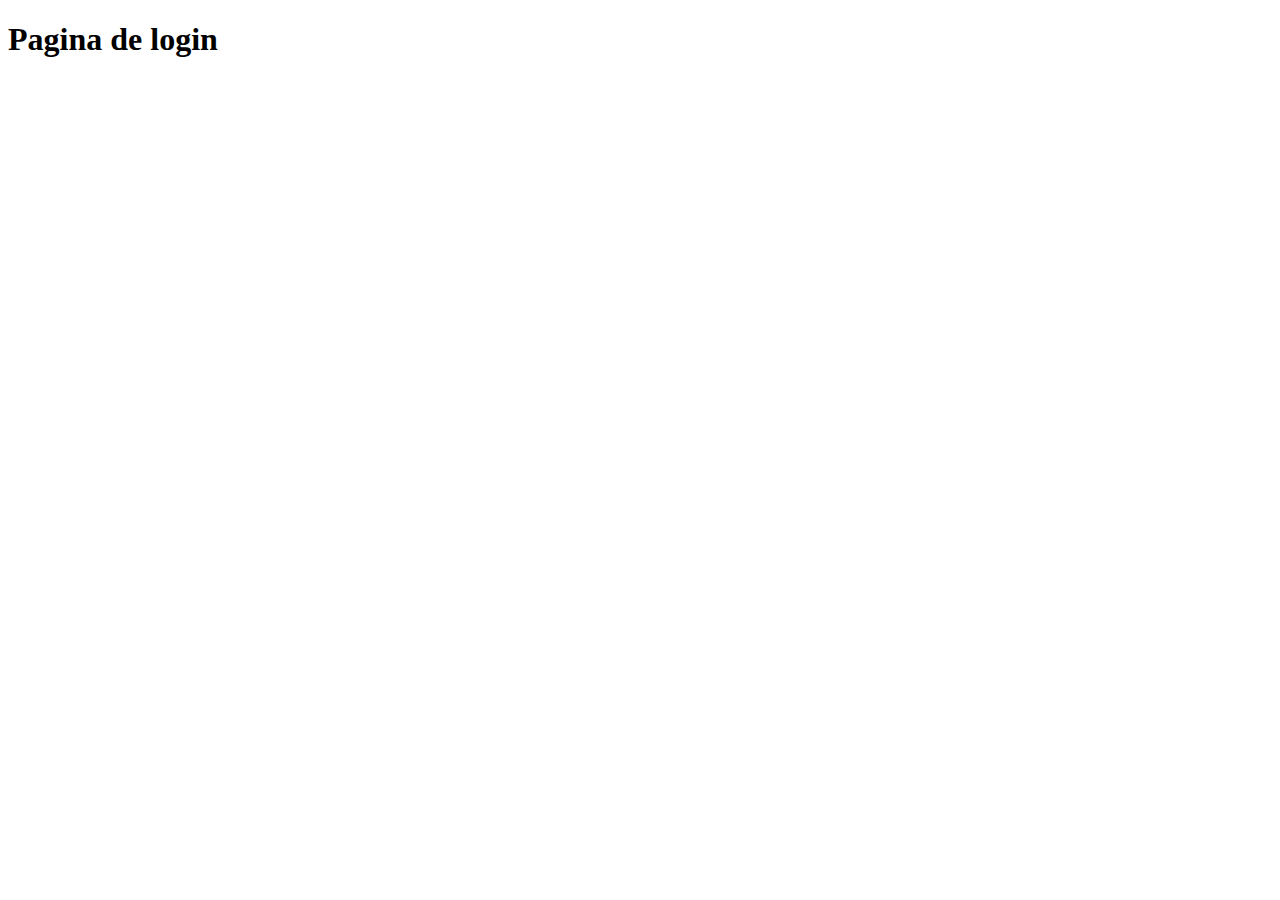
==== login.html @ 16c793c2 "alterando caminho das imagens e adicionando login" ====
<!DOCTYPE html>
<html lang="pt-br">
<head>
    <meta charset="UTF-8">
    <meta http-equiv="X-UA-Compatible" content="IE=edge">
    <meta name="viewport" content="width=device-width, initial-scale=1.0">
    <title>Login</title>
</head>
<body>
    <h1>Pagina de login</h1>
</body>
</html>
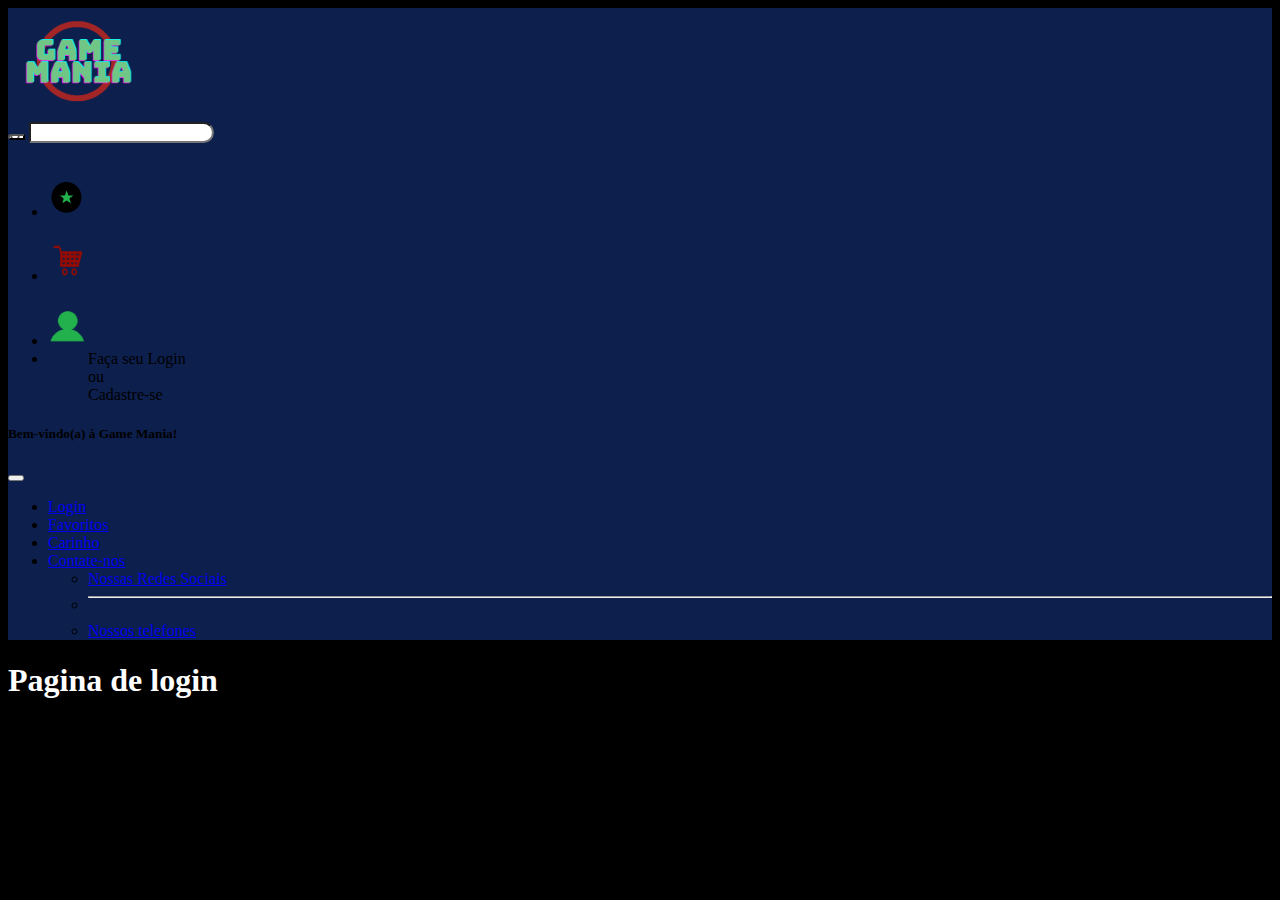
==== commit 1c086cca: "atualizando pagina de login" ====
--- a/login.html
+++ b/login.html
@@ -5,8 +5,86 @@
     <meta http-equiv="X-UA-Compatible" content="IE=edge">
     <meta name="viewport" content="width=device-width, initial-scale=1.0">
     <title>Login</title>
+    <link rel="stylesheet" href="style.css">
+    <link href="https://cdn.jsdelivr.net/npm/bootstrap@5.2.0/dist/css/bootstrap.min.css" rel="stylesheet" 
+    integrity="sha384-gH2yIJqKdNHPEq0n4Mqa/HGKIhSkIHeL5AyhkYV8i59U5AR6csBvApHHNl/vI1Bx" 
+    crossorigin="anonymous">
 </head>
 <body>
-    <h1>Pagina de login</h1>
+    <nav class="navbar" >
+        <div class="d-flex">
+            <a class="logo" href="#"> <img  src="./imagens/logo.png" class="img-fluid" alt="logo Game Mania"> </a>
+            <div class="input-group align-self-center w-75">
+                <button class="btn" type="button" id="button-addon1"></button>
+                <input type="text" class="form-control" placeholder="" aria-label="button addon" aria-describedby="button-addon1">
+            </div>
+            <div class="align-self-center">
+                <button class="navbar-toggler" type="button" data-bs-toggle="offcanvas" data-bs-target="#offcanvasDarkNavbar" aria-controls="offcanvasDarkNavbar">
+                    <span class="navbar-toggler-icon"></span>
+                </button>
+            </div>
+        </div>
+
+        <ul class="nav justify-content-end">
+            <li class="nav-item">
+                <a class="nav-link img-fluid" href="#"> <img src="imagens/favorites4.png" alt="Botão de favoritos"> </a>
+            </li>
+            <li class="nav-item">
+                <a class="nav-link img-fluid" href="#"><img src="imagens/cart4.png" alt="carrinho de compras"></a>
+            </li>
+            <li class="nav-item">
+                <a class="nav-link img-fluid" href="#"><img src="imagens/boneco4.png" alt="Botão de login"></a>
+            </li>
+            <li class="nav-item log-cad">
+                <a class="nav-link text-center text-md-center text-xl-center" id="logcad">
+                    <ul class="link">
+                        <li>Faça seu Login</li>
+                        <li>ou</li>
+                        <li>Cadastre-se</li>
+                    </ul>
+                </a>
+            </li>
+        </ul>
+
+        <!-- menu para mobile: -->
+
+        <div class="offcanvas offcanvas-end text-bg-success" tabindex="-1" id="offcanvasDarkNavbar" aria-labelledby="offcanvasDarkNavbarLabel">
+            <div class="offcanvas-header">
+            <h5 class="offcanvas-title" id="offcanvasDarkNavbarLabel"> Bem-vindo(a) à Game Mania! </h5>
+            <button type="button" class="btn-close btn-close-white" data-bs-dismiss="offcanvas" aria-label="Close"></button>
+            </div>
+            <div class="offcanvas-body">
+            <ul class="navbar-nav justify-content-end flex-grow-1 pe-3">
+                <li class="nav-item">
+                <a class="nav-link active" aria-current="page" href="#">Login</a>
+                </li>
+                <li class="nav-item">
+                <a class="nav-link" href="#">Favoritos</a>
+                </li>
+                <li class="nav-item">
+                    <a class="nav-link" href="#">Carinho</a>
+                </li>
+                <li class="nav-item dropdown">
+                <a class="nav-link dropdown-toggle" href="#" role="button" data-bs-toggle="dropdown" aria-expanded="false">
+                    Contate-nos
+                </a>
+                <ul class="dropdown-menu dropdown-menu-dark">
+                    <li><a class="dropdown-item" href="#">Nossas Redes Sociais</a></li>
+                    <li>
+                    <hr class="dropdown-divider">
+                    </li>
+                    <li><a class="dropdown-item" href="#">Nossos telefones</a></li>
+                </ul>
+                </li>
+            </ul>
+            </div>
+        </div>
+        
+    </nav>
+    <div class="formulario-de-login">
+    <h1 class="titulo-login">Pagina de login</h1>
+    </div>
+    <script src="C:\Users\OI417415\Documents\Game_mania\ecommerce\script.js"></script>
+    <script src="https://cdn.jsdelivr.net/npm/bootstrap@5.2.0/dist/js/bootstrap.bundle.min.js" integrity="sha384-A3rJD856KowSb7dwlZdYEkO39Gagi7vIsF0jrRAoQmDKKtQBHUuLZ9AsSv4jD4Xa" crossorigin="anonymous"></script>
 </body>
 </html>--- a/style.css
+++ b/style.css
@@ -0,0 +1,242 @@
+body {
+    background-color: #000000 !important;
+}
+
+    /* estilos para o menu */
+
+.navbar {
+    background-color: #0D1F4D;
+}
+
+button#button-addon1 {
+    background-color: #FFFFFF !important;
+    background:url("./imagens/lupa.png");
+    background-repeat: no-repeat;
+    background-position: left;
+    background-size: 1em;
+    padding-right: 0.5em !important;
+    border-top-left-radius: 2rem !important;
+    border-bottom-left-radius: 2rem !important;
+}
+.form-control {
+    border-top-right-radius: 3rem !important;
+    border-bottom-right-radius: 3rem !important;
+}
+
+.logo img {
+    padding-left: 1rem !important;
+    padding-right: 1rem !important;
+}
+.nav-item img{
+    padding-top: 20px !important;
+}
+.link {
+    list-style-type: none;
+}
+.navbar-toggler {
+    margin-left: 80px !important;
+}
+.navbar-toggler {
+    display: none !important;
+}
+
+.navbar-toggler-icon {
+    background-image: url("./imagens/menu_white_36dp.svg") !important;
+    }
+
+.navbar-toggler {
+        border-color: #20c997 !important;
+    }
+
+@media (max-width: 798px) {
+
+    .log-cad {
+        display: none !important;
+    }
+
+    .nav-item img{
+        padding-top: 10px !important;
+    }
+    
+}
+
+@media (max-width: 600px) {
+    
+    .navbar-toggler {
+        display: block !important;
+    }
+    
+    .nav{
+        display: none !important;
+    }
+    .navbar-toggler {
+        margin-left: 30px !important;
+    }
+    }
+   /* estilo para carrossel principal */
+
+    .carousel-indicators button {
+        height: 10px !important;
+        width: 10px !important;
+        margin: 0 10px !important;
+        border-radius: 100%;
+        background-color: #FFFFFF !important;
+    }
+
+    /* estilos para secao de produtos */
+.section-name {
+    color: #FFF;
+    margin: 1rem;
+}
+.carousel-control-prev-icon {
+    background-image: url("./imagens/prevbottom.svg") !important;
+}
+.carousel-control-next-icon {
+    background-image: url("./imagens/nextbottom.svg") !important;
+}
+.card {
+    background-color: #000000 !important;
+}
+.list-group-item {
+    background-color: #000000 !important;
+}
+.card-text {
+    color: #FFFFFF;
+}
+li .list-group-item h4 h6 {
+    color: #FFFFFF ;
+}
+
+@media screen and (min-width:750px) {
+    .cards-wrapper {
+        display: flex !important;
+    }
+    .cards-wrapper {
+        margin: 1rem;
+    }
+    .card {
+        margin: 0.5rem;
+        width: calc(100%/4);
+    }
+    .bola-flutuante1 {
+        z-index: 1;
+        position: fixed;
+        bottom:10px;
+        right:10px;
+        width: 80px;
+        height: 80px;
+        background-color: #D4070B !important;
+        border-radius: 3rem;
+        opacity: 0.8;
+    }
+    
+    .bola-flutuante2 {
+        z-index: 1;
+        position: fixed;
+        bottom:95px;
+        right:10px;
+        width: 80px;
+        height: 80px;
+        background-color: #D4070B !important;
+        border-radius: 3rem;
+        opacity: 0.8;
+    }
+    
+    .bola-flutuante2 img {
+        padding-left: 1rem; 
+    }
+    
+    .div-text {
+        text-align: center;
+        padding-top: 1rem;
+        margin-bottom: 0;
+    }
+    .bola-flutuante1 a {
+        color: #FFF;
+        text-decoration-line: none;
+    }
+    .bola-flutuante2 a {
+        color: #FFF;
+        text-decoration-line: none;
+    }
+    
+}
+
+
+@media screen and (max-width:750px) {
+    .card:not(:nth-child(even)){
+        display: none;
+    }
+    .cards-wrapper {
+        display: flex !important;
+        margin: 0.5rem;
+    }
+    .card {
+        margin: 0.2rem;
+    }
+    .bola-flutuante1 {
+        display: none;
+    }
+    .bola-flutuante2 {
+        display: none;
+    }
+}
+footer {
+    background-color: #0D1F4D;
+}
+
+.cabecalho {
+    margin-left: 1rem;
+}
+.cabecalho h6 {
+    color: #FFF;
+}
+
+.cabecalho li {
+    color: #FFF;
+}
+.primeira-coluna li {
+    list-style: none;
+}
+.segunda-coluna li {
+    list-style: none;
+}
+.primeira-coluna a {
+    color: #FFF;
+    text-decoration-line: none;
+}
+.segunda-coluna a {
+    color: #FFF;
+    text-decoration-line: none;
+}
+.contatos li {
+    list-style: none;
+}
+
+@media screen and (min-width:613px) {
+    .cabecalho {
+        display: flex;
+    }
+    .colunas-incos {
+        display: flex;
+    }
+    .cabecalho {
+        margin-top: 2rem;
+        margin-left: 2rem;
+        margin-right: 2rem;
+        padding-top: 2rem;
+    }
+    .bandeiras h6{
+        padding-left: 1.8rem;
+    }
+    .incostitucional h6 {
+        padding-left: 5.8rem;
+    }
+    .contatos h6 {
+        padding-left: 1.8rem;
+    }
+}
+
+.titulo-login {
+    color: #FFF;
+}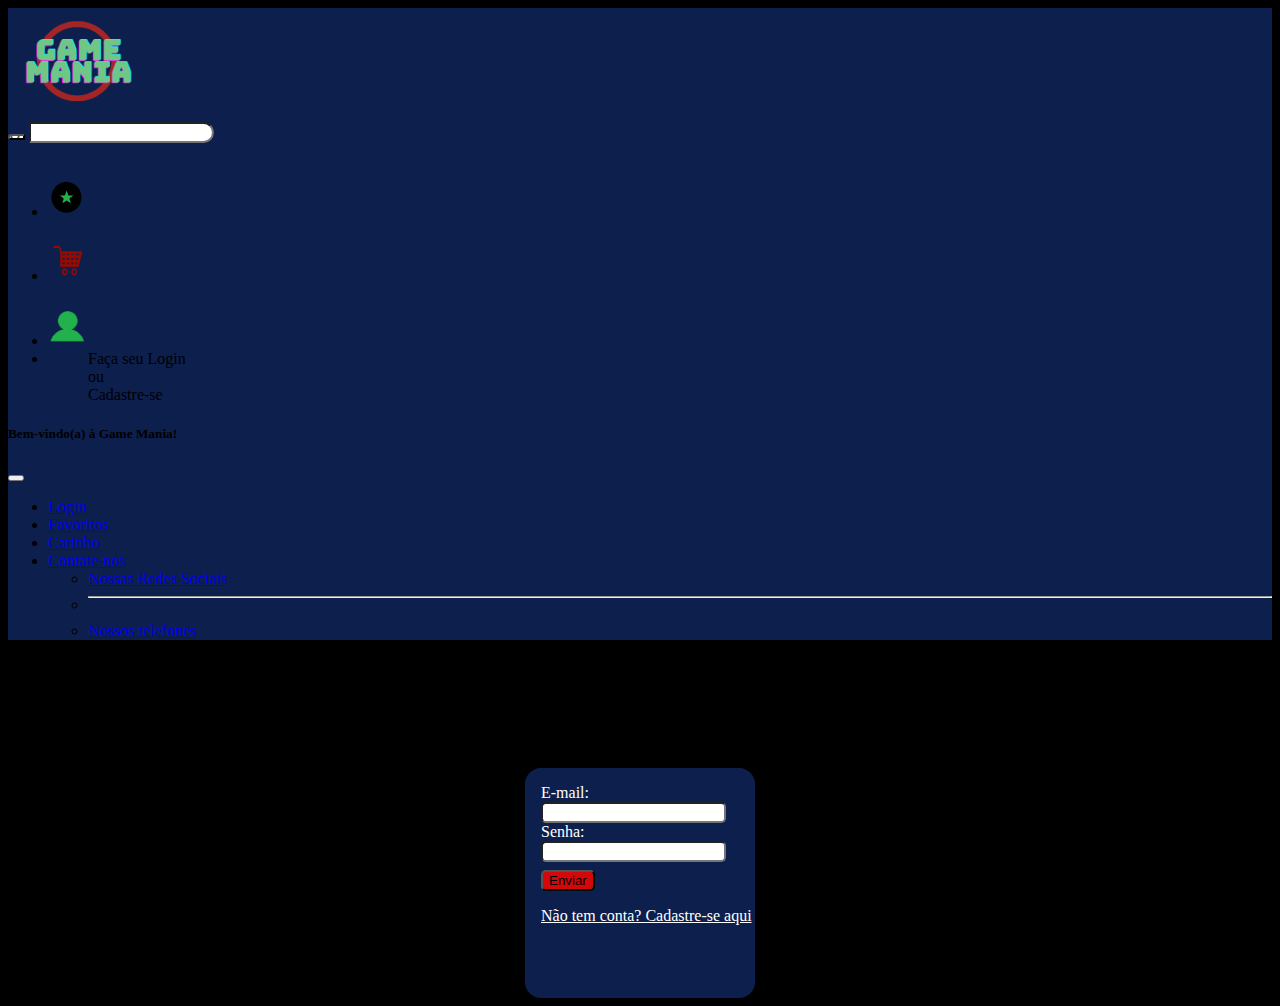
==== commit 829e0850: "incremento da pagina de login e a index" ====
--- a/login.html
+++ b/login.html
@@ -82,7 +82,12 @@
         
     </nav>
     <div class="formulario-de-login">
-    <h1 class="titulo-login">Pagina de login</h1>
+        <div class="content">
+        <p class="titulo-login">E-mail:</p> <input class="input-login" type="email" name="email">
+        <p class="titulo-login"> Senha:</p> <input class="input-login" type="password" name="senha">
+        <input class="login-botao" type="submit" value="Enviar" />
+        <a href="#" class="titulo-login"><p class="link-cadastro">Não tem conta? Cadastre-se aqui</p></a>
+        </div>
     </div>
     <script src="C:\Users\OI417415\Documents\Game_mania\ecommerce\script.js"></script>
     <script src="https://cdn.jsdelivr.net/npm/bootstrap@5.2.0/dist/js/bootstrap.bundle.min.js" integrity="sha384-A3rJD856KowSb7dwlZdYEkO39Gagi7vIsF0jrRAoQmDKKtQBHUuLZ9AsSv4jD4Xa" crossorigin="anonymous"></script>
--- a/style.css
+++ b/style.css
@@ -72,7 +72,7 @@
     .navbar-toggler {
         margin-left: 30px !important;
     }
-    }
+}
    /* estilo para carrossel principal */
 
     .carousel-indicators button {
@@ -159,6 +159,9 @@
         color: #FFF;
         text-decoration-line: none;
     }
+    #maissecao {
+        display: none;
+    }
     
 }
 
@@ -236,7 +239,39 @@
         padding-left: 1.8rem;
     }
 }
-
+.formulario-de-login {
+    background-color: #0D1F4D;
+    position: relative;
+    margin: 0 auto;
+    margin-top: 8rem;
+    width: 230px;
+    height: 230px;
+    color: #FFF;
+    border-radius: 1rem;
+}
 .titulo-login {
+    width: 200px;
+    margin: 0;
+    color: #FFF;
+}
+.link-cadastro {
+    color: #FFF;
+}
+.login-botao {
+    background-color: #D4070B;
+    border-radius: 0.3rem;
+    margin-top: 0.5rem;
+}
+.content {
+    padding-top: 1rem;
+    padding-left: 1rem;
+}
+.input-login {
+    border-radius: 0.3rem;
+}
+
+#bts {
+    display: flex;
+    justify-content: center;
     color: #FFF;
 }